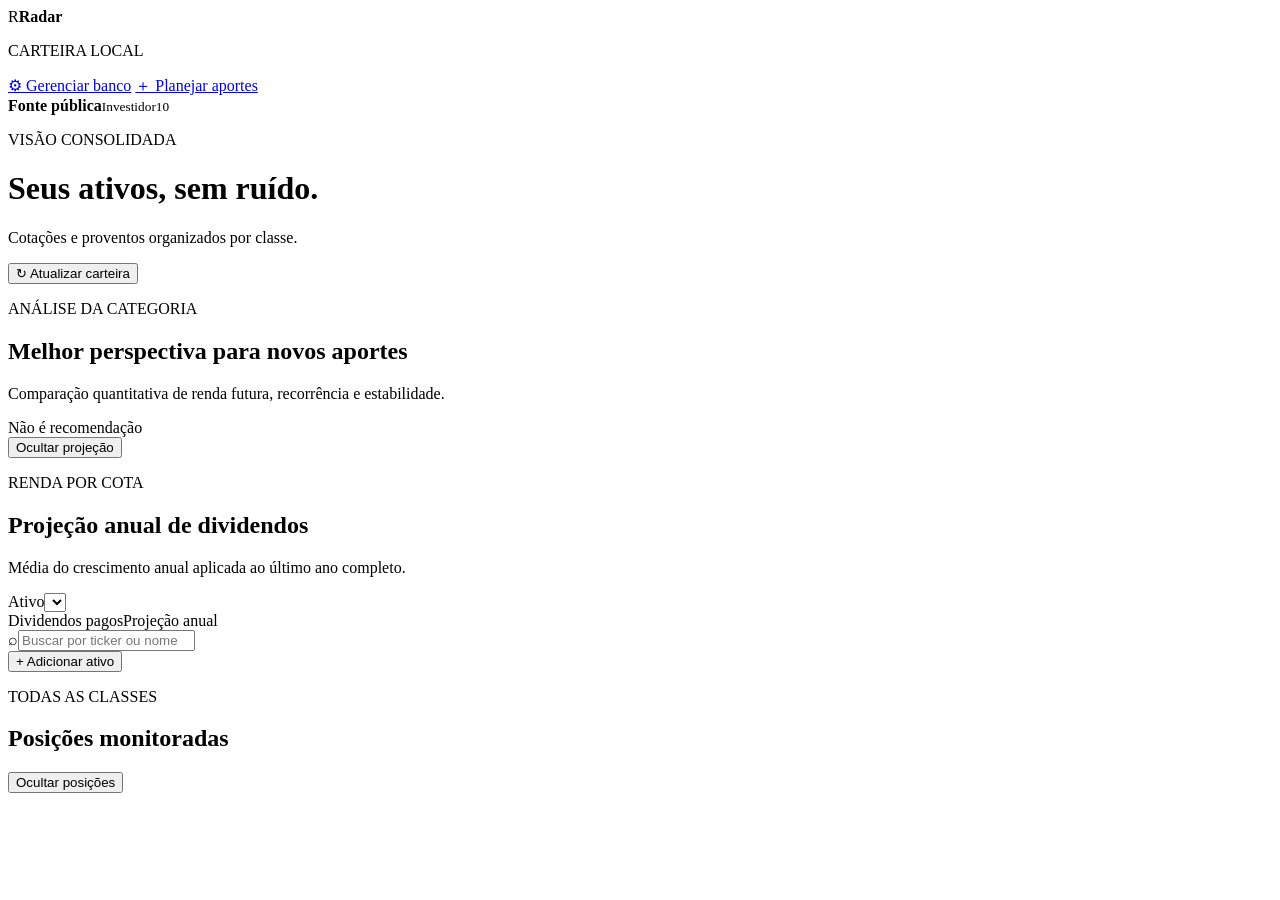
==== static/index.html @ a4e7c643 "Initial investment portfolio app" ====
<!doctype html>
<html lang="pt-BR">
<head>
  <meta charset="utf-8">
  <meta name="viewport" content="width=device-width, initial-scale=1">
  <title>Radar da Carteira</title>
  <link rel="preconnect" href="https://fonts.googleapis.com">
  <link rel="preconnect" href="https://fonts.gstatic.com" crossorigin>
  <link href="https://fonts.googleapis.com/css2?family=DM+Sans:wght@400;500;600;700&family=Manrope:wght@600;700;800&display=swap" rel="stylesheet">
  <link rel="stylesheet" href="/styles.css">
  <link rel="stylesheet" href="/category-analysis.css">
  <link rel="stylesheet" href="/portfolio.css">
  <link rel="stylesheet" href="/market-projections.css">
  <link rel="stylesheet" href="/dividend-table.css">
  <link rel="stylesheet" href="/fii-comparison.css">
</head>
<body>
  <div class="shell">
    <aside class="sidebar">
      <div class="brand"><span>R</span><strong>Radar</strong></div>
      <p class="eyebrow">CARTEIRA LOCAL</p>
      <nav id="categoryNav"></nav>
      <a class="admin-link" href="/manage.html">⚙ Gerenciar banco</a>
      <a class="admin-link" href="/contribution-plan.html">＋ Planejar aportes</a>
      <div class="source-note">
        <span class="pulse"></span>
        <div><strong>Fonte pública</strong><small>Investidor10</small></div>
      </div>
    </aside>

    <main>
      <header>
        <div>
          <p class="eyebrow">VISÃO CONSOLIDADA</p>
          <h1>Seus ativos, sem ruído.</h1>
          <p class="subtitle">Cotações e proventos organizados por classe.</p>
        </div>
        <button class="primary" id="refreshAll">↻ Atualizar carteira</button>
      </header>

      <section class="metrics" id="metrics"></section>

      <section class="portfolio-panel" id="portfolioPanel" hidden>
        <div class="portfolio-head">
          <div><p class="eyebrow">POSIÇÃO ATUAL</p><h2>Patrimônio total</h2><p class="projection-subtitle">Quantidade × cotação atual, separado por moeda.</p></div>
        </div>
        <div class="portfolio-currencies" id="portfolioChart"></div>
      </section>

      <section class="allocation-panel">
        <div class="allocation-head">
          <div>
            <p class="eyebrow">ANÁLISE DA CATEGORIA</p>
            <h2>Melhor perspectiva para novos aportes</h2>
            <p class="projection-subtitle">Comparação quantitativa de renda futura, recorrência e estabilidade.</p>
          </div>
          <span class="analysis-badge">Não é recomendação</span>
        </div>
        <div id="allocationView"></div>
      </section>

      <section class="projection-panel">
        <div class="section-collapse-row"><button class="collapse-button" id="toggleProjection" type="button" aria-expanded="true">Ocultar projeção</button></div>
        <div id="projectionContent">
        <div id="marketProjectionHeader" hidden>
          <p class="eyebrow">VISÃO POR MERCADO</p>
          <h2>Projeção consolidada de dividendos</h2>
          <p class="projection-subtitle">Projeção baseada na média de crescimento entre anos completos.</p>
        </div>
        <div id="marketProjections" class="market-projections" hidden></div>
        <div id="monthlyProjection" class="monthly-section" hidden>
          <div class="monthly-head"><p class="eyebrow">FLUXO MENSAL</p><h2>Dividendos por mês</h2><p class="projection-subtitle">Pagamentos realizados e valores futuros já anunciados no ano atual.</p></div>
          <div id="monthlyMarketCharts" class="monthly-markets"></div>
        </div>
        <div id="singleProjection">
        <div class="projection-head">
          <div>
            <p class="eyebrow">RENDA POR COTA</p>
            <h2>Projeção anual de dividendos</h2>
            <p class="projection-subtitle" id="projectionSubtitle">Média do crescimento anual aplicada ao último ano completo.</p>
          </div>
          <label class="asset-picker"><span id="projectionSelectLabel">Ativo</span><select id="projectionAsset"></select></label>
        </div>
        <div class="projection-summary" id="projectionSummary"></div>
        <div class="chart-wrap">
          <div class="chart" id="dividendChart"></div>
        </div>
        <div class="chart-legend"><span><i class="actual-dot"></i>Dividendos pagos</span><span><i class="projection-dot"></i>Projeção anual</span></div>
        </div>
        </div>
      </section>

      <section class="dividend-history-panel" id="dividendHistoryPanel" hidden>
        <div class="panel-head"><div><p class="eyebrow">COMPARATIVO HISTÓRICO</p><h2 id="dividendHistoryTitle">Dividendos por ativo</h2></div><div class="history-actions"><span class="count">Valores por cota</span><button class="collapse-button" id="toggleDividendHistory" type="button" aria-expanded="true">Ocultar tabela</button></div></div>
        <div id="dividendHistoryContent"><div class="table-wrap"><table class="dividend-history-table"><thead id="dividendHistoryHead"></thead><tbody id="dividendHistoryRows"></tbody></table></div></div>
      </section>

      <section class="fii-comparison-panel" id="fiiComparisonPanel" hidden>
        <div class="panel-head"><div><p class="eyebrow">CARTEIRA ATUAL × RECOMENDADA</p><h2>Comparativo de alocação</h2></div><div class="comparison-head-actions"><span class="count" id="fiiComparisonStatus"></span><div class="comparison-sort"><label for="fiiComparisonSort">Ordenar por</label><select id="fiiComparisonSort"><option value="gapAbs">Diferença para a meta</option><option value="ticker">Ticker</option><option value="currentPct">Alocação atual</option><option value="targetPct">Alocação recomendada</option><option value="gapPct">Saldo da alocação</option><option value="price">Preço atual</option><option value="maxPrice">Preço teto</option><option value="priceDifferencePct">Desconto / ágio</option><option value="dividendYield">D.Y. atual (12m)</option><option value="latestPaymentYield">D.Y. último pagamento</option></select><button type="button" id="fiiComparisonDirection" class="sort-direction" aria-label="Alterar direção da ordenação">↓ Decrescente</button></div></div></div>
        <div class="comparison-legend"><span><i class="current-color"></i>Alocação atual</span><span><i class="target-color"></i>Alocação recomendada</span></div>
        <div class="comparison-list" id="fiiComparisonList"></div>
        <div class="comparison-note">O valor de ajuste considera o patrimônio atual dos FIIs e não inclui custos, impostos ou novos recursos. O D.Y. atual usa os proventos dos últimos 12 meses; o D.Y. do último pagamento considera somente o provento mais recente, sem anualização.</div>
      </section>

      <section class="toolbar">
        <div class="search-wrap"><span>⌕</span><input id="search" placeholder="Buscar por ticker ou nome"></div>
        <button class="secondary" id="openForm">+ Adicionar ativo</button>
      </section>

      <section class="panel">
        <div class="panel-head">
          <div><p class="eyebrow" id="activeCategory">TODAS AS CLASSES</p><h2>Posições monitoradas</h2></div>
          <div class="history-actions"><span id="assetCount" class="count"></span><button class="collapse-button" id="togglePositions" type="button" aria-expanded="true">Ocultar posições</button></div>
        </div>
        <div id="positionsContent">
        <div id="assetGrid" class="asset-grid"></div>
        <div id="empty" class="empty" hidden>Nenhum ativo encontrado.</div>
        </div>
      </section>
    </main>
  </div>

  <dialog id="assetDialog">
    <form id="assetForm">
      <div class="dialog-head"><div><p class="eyebrow">NOVO MONITORAMENTO</p><h2>Adicionar ativo</h2></div><button type="button" class="icon" id="closeForm">×</button></div>
      <label>Ticker<input name="ticker" required maxlength="15" placeholder="Ex.: PETR4"></label>
      <label>Categoria<select name="category" id="categorySelect" required></select></label>
      <p class="form-help">Ao salvar, a primeira consulta será feita automaticamente.</p>
      <p class="form-error" id="formError"></p>
      <button class="primary full" type="submit">Salvar e consultar</button>
    </form>
  </dialog>

  <dialog id="dividendDialog" class="wide">
    <div class="dialog-head"><div><p class="eyebrow">HISTÓRICO DE PROVENTOS</p><h2 id="dividendTitle"></h2></div><button type="button" class="icon" id="closeDividends">×</button></div>
    <div class="table-wrap"><table><thead><tr><th>Tipo</th><th>Data com</th><th>Pagamento</th><th>Valor por cota</th></tr></thead><tbody id="dividendRows"></tbody></table></div>
  </dialog>

  <div id="toast" class="toast"></div>
  <script src="/app.js"></script>
</body>
</html>
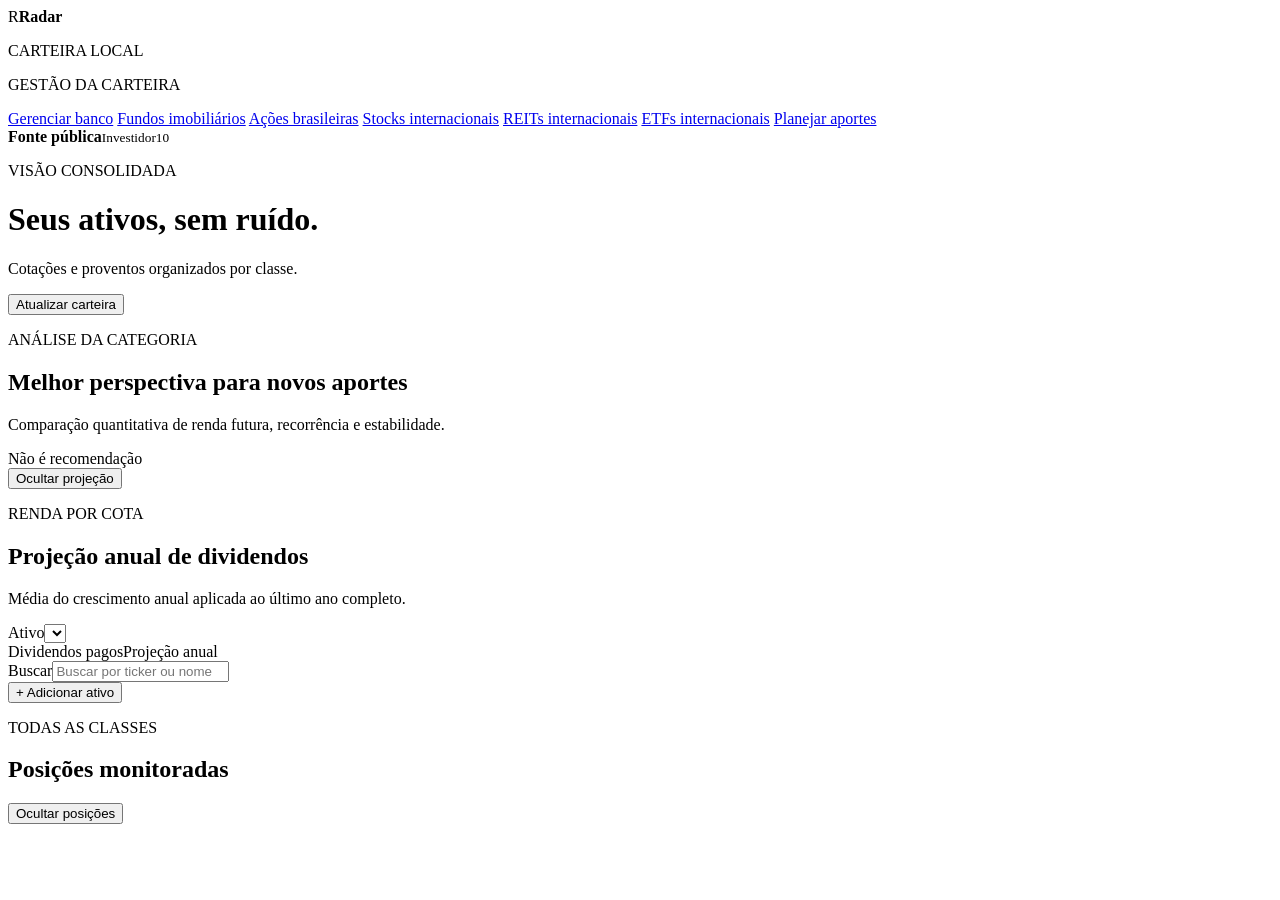
==== commit 7c276f24: "Expand portfolio management features" ====
--- a/static/index.html
+++ b/static/index.html
@@ -1,4 +1,4 @@
-<!doctype html>
+﻿<!doctype html>
 <html lang="pt-BR">
 <head>
   <meta charset="utf-8">
@@ -20,8 +20,16 @@
       <div class="brand"><span>R</span><strong>Radar</strong></div>
       <p class="eyebrow">CARTEIRA LOCAL</p>
       <nav id="categoryNav"></nav>
-      <a class="admin-link" href="/manage.html">⚙ Gerenciar banco</a>
-      <a class="admin-link" href="/contribution-plan.html">＋ Planejar aportes</a>
+      <div class="sidebar-section">
+        <p class="eyebrow">GESTÃO DA CARTEIRA</p>
+        <a class="admin-link" href="/manage.html">Gerenciar banco</a>
+        <a class="admin-link" href="/fiis-management.html">Fundos imobiliários</a>
+        <a class="admin-link" href="/stocks-management.html">Ações brasileiras</a>
+        <a class="admin-link" href="/international-stocks-management.html">Stocks internacionais</a>
+        <a class="admin-link" href="/reits-management.html">REITs internacionais</a>
+        <a class="admin-link" href="/etfs-management.html">ETFs internacionais</a>
+        <a class="admin-link" href="/contribution-plan.html">Planejar aportes</a>
+      </div>
       <div class="source-note">
         <span class="pulse"></span>
         <div><strong>Fonte pública</strong><small>Investidor10</small></div>
@@ -35,14 +43,12 @@
           <h1>Seus ativos, sem ruído.</h1>
           <p class="subtitle">Cotações e proventos organizados por classe.</p>
         </div>
-        <button class="primary" id="refreshAll">↻ Atualizar carteira</button>
+        <button class="primary" id="refreshAll">Atualizar carteira</button>
       </header>
-
-      <section class="metrics" id="metrics"></section>
 
       <section class="portfolio-panel" id="portfolioPanel" hidden>
         <div class="portfolio-head">
-          <div><p class="eyebrow">POSIÇÃO ATUAL</p><h2>Patrimônio total</h2><p class="projection-subtitle">Quantidade × cotação atual, separado por moeda.</p></div>
+          <div><p class="eyebrow">POSIÇÃO ATUAL</p><h2>Patrimônio total</h2><p class="projection-subtitle">Quantidade x cotação atual, separado por moeda.</p></div>
         </div>
         <div class="portfolio-currencies" id="portfolioChart"></div>
       </section>
@@ -62,12 +68,6 @@
       <section class="projection-panel">
         <div class="section-collapse-row"><button class="collapse-button" id="toggleProjection" type="button" aria-expanded="true">Ocultar projeção</button></div>
         <div id="projectionContent">
-        <div id="marketProjectionHeader" hidden>
-          <p class="eyebrow">VISÃO POR MERCADO</p>
-          <h2>Projeção consolidada de dividendos</h2>
-          <p class="projection-subtitle">Projeção baseada na média de crescimento entre anos completos.</p>
-        </div>
-        <div id="marketProjections" class="market-projections" hidden></div>
         <div id="monthlyProjection" class="monthly-section" hidden>
           <div class="monthly-head"><p class="eyebrow">FLUXO MENSAL</p><h2>Dividendos por mês</h2><p class="projection-subtitle">Pagamentos realizados e valores futuros já anunciados no ano atual.</p></div>
           <div id="monthlyMarketCharts" class="monthly-markets"></div>
@@ -96,14 +96,14 @@
       </section>
 
       <section class="fii-comparison-panel" id="fiiComparisonPanel" hidden>
-        <div class="panel-head"><div><p class="eyebrow">CARTEIRA ATUAL × RECOMENDADA</p><h2>Comparativo de alocação</h2></div><div class="comparison-head-actions"><span class="count" id="fiiComparisonStatus"></span><div class="comparison-sort"><label for="fiiComparisonSort">Ordenar por</label><select id="fiiComparisonSort"><option value="gapAbs">Diferença para a meta</option><option value="ticker">Ticker</option><option value="currentPct">Alocação atual</option><option value="targetPct">Alocação recomendada</option><option value="gapPct">Saldo da alocação</option><option value="price">Preço atual</option><option value="maxPrice">Preço teto</option><option value="priceDifferencePct">Desconto / ágio</option><option value="dividendYield">D.Y. atual (12m)</option><option value="latestPaymentYield">D.Y. último pagamento</option></select><button type="button" id="fiiComparisonDirection" class="sort-direction" aria-label="Alterar direção da ordenação">↓ Decrescente</button></div></div></div>
+        <div class="panel-head"><div><p class="eyebrow">CARTEIRA ATUAL x RECOMENDADA</p><h2>Comparativo de alocação</h2></div><div class="comparison-head-actions"><span class="count" id="fiiComparisonStatus"></span><div class="comparison-sort"><label for="fiiComparisonSort">Ordenar por</label><select id="fiiComparisonSort"><option value="gapAbs">Diferença para a meta</option><option value="ticker">Ticker</option><option value="currentPct">Alocação atual</option><option value="targetPct">Alocação recomendada</option><option value="gapPct">Saldo da alocação</option><option value="price">Preço atual</option><option value="maxPrice">Preço teto</option><option value="priceDifferencePct">Desconto / ágio</option><option value="dividendYield">D.Y. atual (12m)</option><option value="latestPaymentYield">D.Y. último pagamento</option><option value="pvp">P/VP</option></select><button type="button" id="fiiComparisonDirection" class="sort-direction" aria-label="Alterar direção da ordenação">Decrescente</button></div></div></div>
         <div class="comparison-legend"><span><i class="current-color"></i>Alocação atual</span><span><i class="target-color"></i>Alocação recomendada</span></div>
         <div class="comparison-list" id="fiiComparisonList"></div>
         <div class="comparison-note">O valor de ajuste considera o patrimônio atual dos FIIs e não inclui custos, impostos ou novos recursos. O D.Y. atual usa os proventos dos últimos 12 meses; o D.Y. do último pagamento considera somente o provento mais recente, sem anualização.</div>
       </section>
 
       <section class="toolbar">
-        <div class="search-wrap"><span>⌕</span><input id="search" placeholder="Buscar por ticker ou nome"></div>
+        <div class="search-wrap"><span>Buscar</span><input id="search" placeholder="Buscar por ticker ou nome"></div>
         <button class="secondary" id="openForm">+ Adicionar ativo</button>
       </section>
 
@@ -122,7 +122,7 @@
 
   <dialog id="assetDialog">
     <form id="assetForm">
-      <div class="dialog-head"><div><p class="eyebrow">NOVO MONITORAMENTO</p><h2>Adicionar ativo</h2></div><button type="button" class="icon" id="closeForm">×</button></div>
+      <div class="dialog-head"><div><p class="eyebrow">NOVO MONITORAMENTO</p><h2>Adicionar ativo</h2></div><button type="button" class="icon" id="closeForm">?</button></div>
       <label>Ticker<input name="ticker" required maxlength="15" placeholder="Ex.: PETR4"></label>
       <label>Categoria<select name="category" id="categorySelect" required></select></label>
       <p class="form-help">Ao salvar, a primeira consulta será feita automaticamente.</p>
@@ -132,7 +132,7 @@
   </dialog>
 
   <dialog id="dividendDialog" class="wide">
-    <div class="dialog-head"><div><p class="eyebrow">HISTÓRICO DE PROVENTOS</p><h2 id="dividendTitle"></h2></div><button type="button" class="icon" id="closeDividends">×</button></div>
+    <div class="dialog-head"><div><p class="eyebrow">HISTÓRICO DE PROVENTOS</p><h2 id="dividendTitle"></h2></div><button type="button" class="icon" id="closeDividends">?</button></div>
     <div class="table-wrap"><table><thead><tr><th>Tipo</th><th>Data com</th><th>Pagamento</th><th>Valor por cota</th></tr></thead><tbody id="dividendRows"></tbody></table></div>
   </dialog>
 
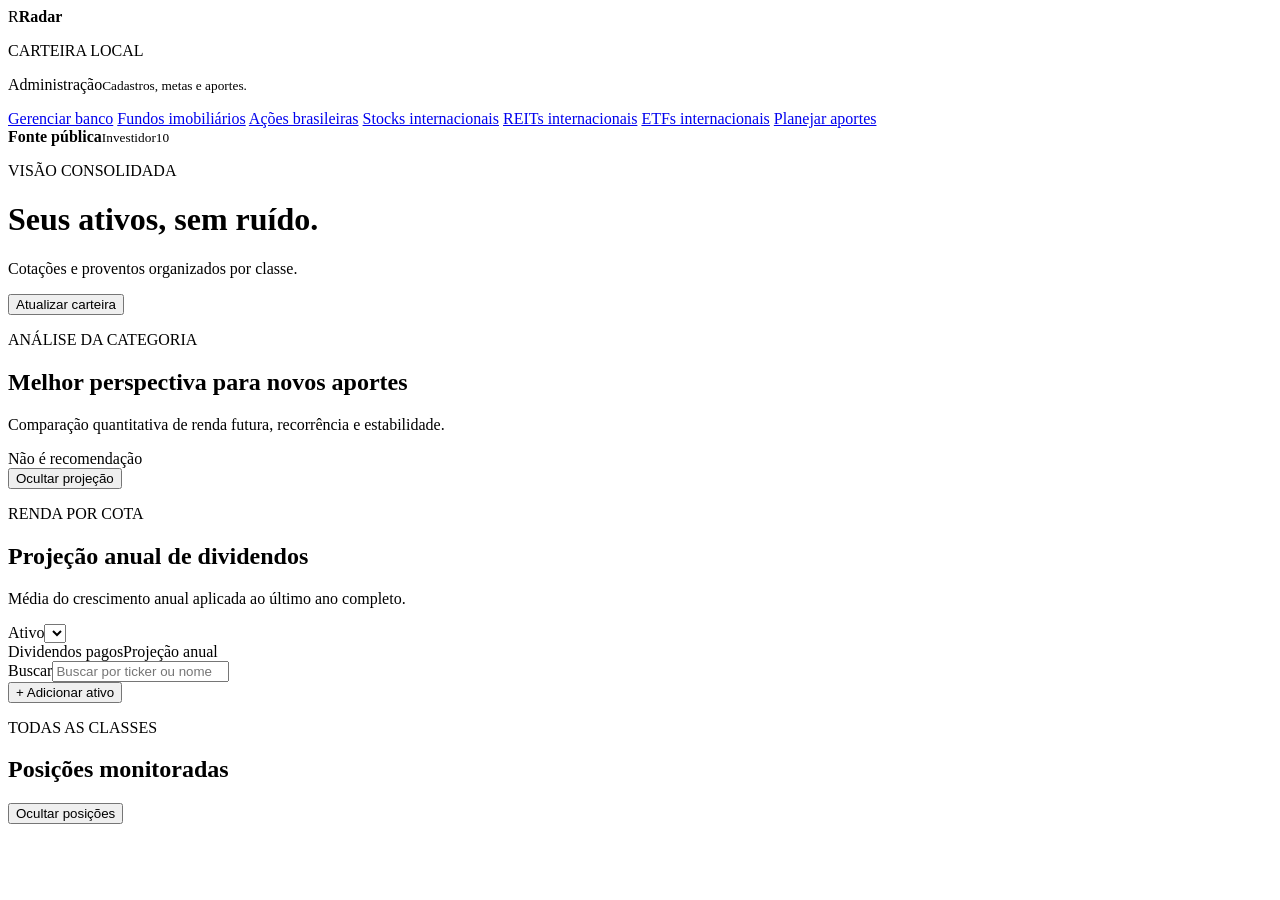
==== commit d9e57cc6: "Improve portfolio navigation layout" ====
--- a/static/index.html
+++ b/static/index.html
@@ -19,17 +19,21 @@
     <aside class="sidebar">
       <div class="brand"><span>R</span><strong>Radar</strong></div>
       <p class="eyebrow">CARTEIRA LOCAL</p>
-      <nav id="categoryNav"></nav>
-      <div class="sidebar-section">
-        <p class="eyebrow">GESTÃO DA CARTEIRA</p>
-        <a class="admin-link" href="/manage.html">Gerenciar banco</a>
-        <a class="admin-link" href="/fiis-management.html">Fundos imobiliários</a>
-        <a class="admin-link" href="/stocks-management.html">Ações brasileiras</a>
-        <a class="admin-link" href="/international-stocks-management.html">Stocks internacionais</a>
-        <a class="admin-link" href="/reits-management.html">REITs internacionais</a>
-        <a class="admin-link" href="/etfs-management.html">ETFs internacionais</a>
-        <a class="admin-link" href="/contribution-plan.html">Planejar aportes</a>
-      </div>
+      <nav id="categoryNav" class="home-side-nav" aria-label="Categorias da carteira"></nav>
+      <nav class="home-side-nav admin-home-nav" aria-label="Gestão da carteira">
+        <section class="home-side-group">
+          <p class="home-side-head"><span>Administração</span><small>Cadastros, metas e aportes.</small></p>
+          <div class="home-side-items">
+            <a class="admin-link" href="/manage.html">Gerenciar banco</a>
+            <a class="admin-link" href="/fiis-management.html">Fundos imobiliários</a>
+            <a class="admin-link" href="/stocks-management.html">Ações brasileiras</a>
+            <a class="admin-link" href="/international-stocks-management.html">Stocks internacionais</a>
+            <a class="admin-link" href="/reits-management.html">REITs internacionais</a>
+            <a class="admin-link" href="/etfs-management.html">ETFs internacionais</a>
+            <a class="admin-link highlight" href="/contribution-plan.html">Planejar aportes</a>
+          </div>
+        </section>
+      </nav>
       <div class="source-note">
         <span class="pulse"></span>
         <div><strong>Fonte pública</strong><small>Investidor10</small></div>
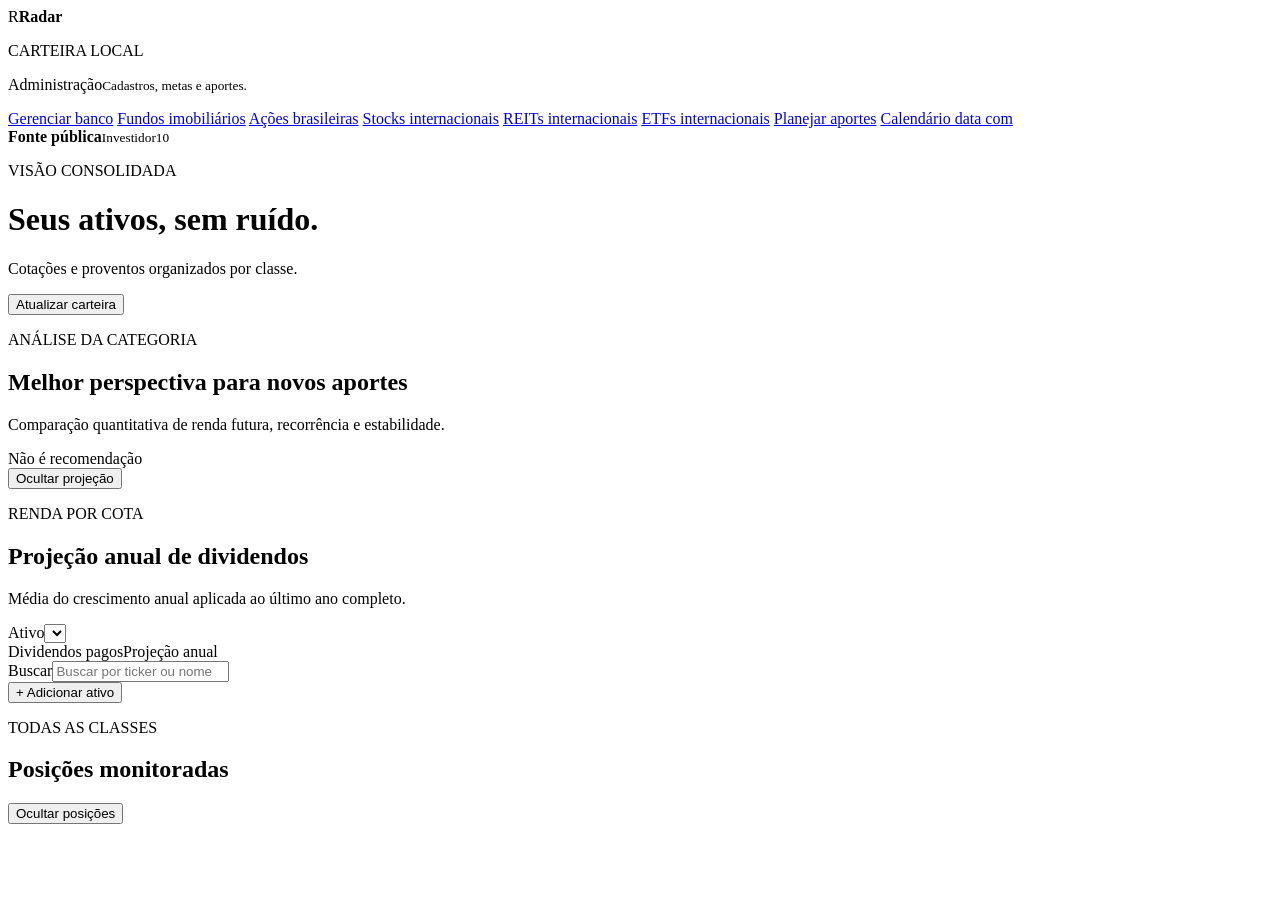
==== commit 51075373: "Add ex-date calendar and improve liquidity parsing" ====
--- a/static/index.html
+++ b/static/index.html
@@ -31,6 +31,7 @@
             <a class="admin-link" href="/reits-management.html">REITs internacionais</a>
             <a class="admin-link" href="/etfs-management.html">ETFs internacionais</a>
             <a class="admin-link highlight" href="/contribution-plan.html">Planejar aportes</a>
+            <a class="admin-link" href="/ex-date-calendar.html">Calend&aacute;rio data com</a>
           </div>
         </section>
       </nav>
